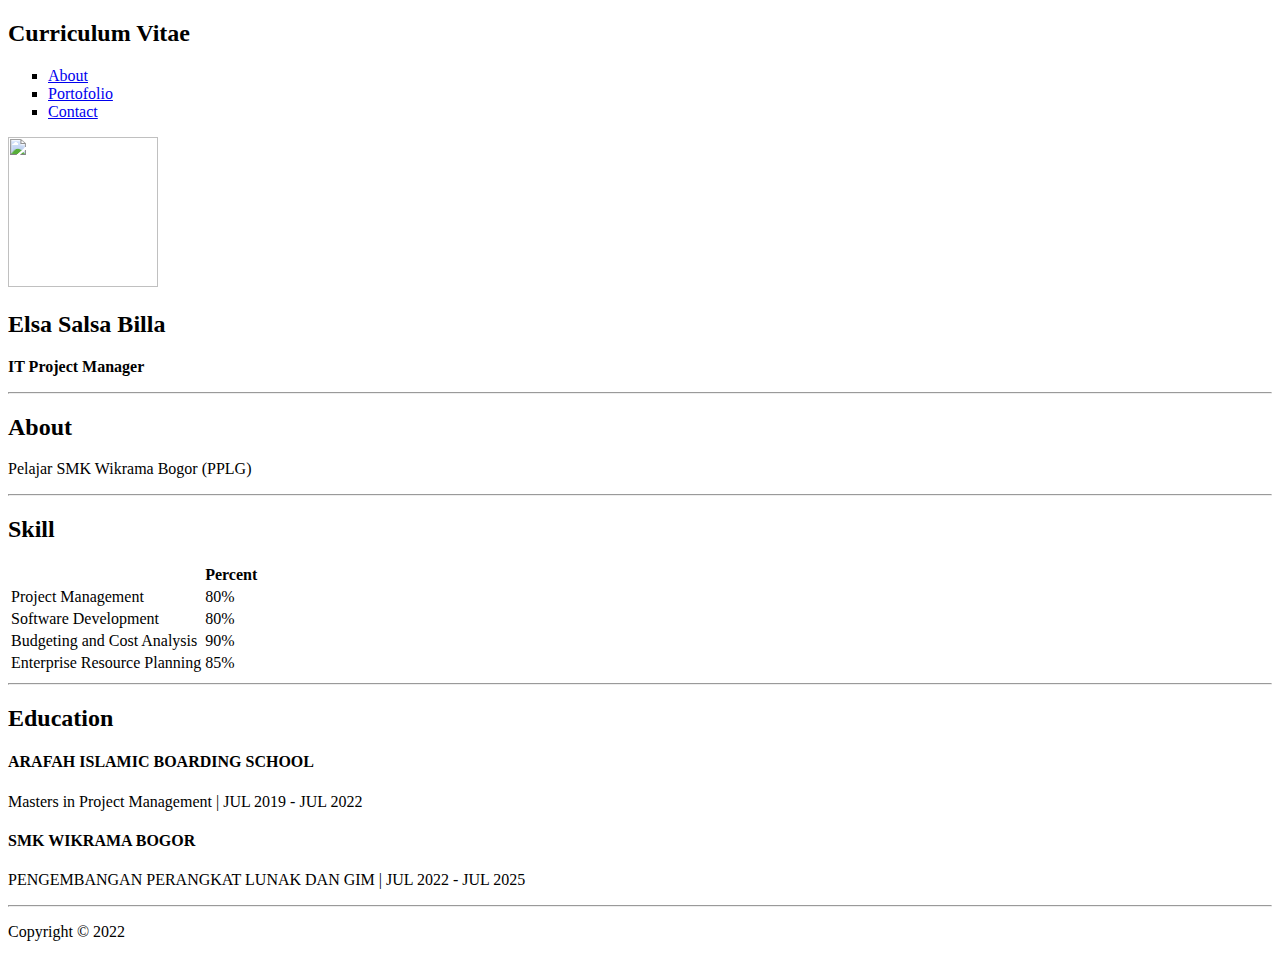
==== index.html @ 34611bf1 "Update index.html" ====
<!DOCTYPE html>
<html lang="en">
<head>
    <meta charset="UTF-8">
    <title>Web Pribadi</title>
    <link rel="stylesheet" href="style.css">
</head>
<body>
    <div class="container">
        <!-- judul halaman -->
        <h2>Curriculum Vitae</h2>
        <!-- navbar -->
        <div class="navbar">
            <ul type="square" class="list-nav">
                <li><a href="#" class="active" >About</a></li>
                <li><a href="portofolio.html">Portofolio</a></li>
                <li><a href="contact.html">Contact</a></li>
            </ul>
        </div>
        <!-- konten -->
        <div class="content">
            <!-- profil -->
              <div class="content-img">
                <div class="content1">
                    <img src="img/web.jpg" width="150" height="150">
                    <h2 class="content-header">Elsa Salsa Billa</h2>
                    <p class="content-text">
                        <b>IT Project Manager</b>
                    </p>
                </div>
            </div>
            <hr>
            <!-- Deskripsi Singkat -->
      		<section class="section section-small">
                <h2 class="section-header">About</h2>
             <p>Pelajar SMK Wikrama Bogor (PPLG)</p>
           </section>
           <hr>
            <!-- Table -->
          <section class="section">
              <h2 class="section-header">Skill</h2>
              <div class="responsive-table">
                  <table>
                       <tr class="tr-header">
                          <th>&nbsp;</th>
                          <th>Percent</th>
                       </tr>
                        <tr>
                          <td class="text-left">Project Management</td>
                          <td>80%</td>
                        </tr>
                        <tr>
                          <td class="text-left">Software Development</td>
                          <td>80%</td>
                        </tr>
                        <tr>
                          <td class="text-left">Budgeting and Cost Analysis</td>
                          <td>90%</td>
                        </tr>
                        <tr>
                          <td class="text-left">Enterprise Resource Planning</td>
                          <td>85%</td>
                        </tr>
                  </table>
                </div>
          </section>
          <hr>
           <!-- list-pendidikan -->
           <section class="section section-small">
            <h2 class="section-header">Education</h2>
            <h4>ARAFAH ISLAMIC BOARDING SCHOOL</h4>
            <p>Masters in Project Management | JUL 2019 - JUL 2022</p>
            <h4>SMK WIKRAMA BOGOR</h4>
            <p>PENGEMBANGAN PERANGKAT LUNAK DAN GIM | JUL 2022 - JUL 2025</p>
        </section>
        </div>
        <hr>
            <footer>
                <p class="footer-text">Copyright &copy; 2022</p>
           </footer>
       </div>
</body>
</html>
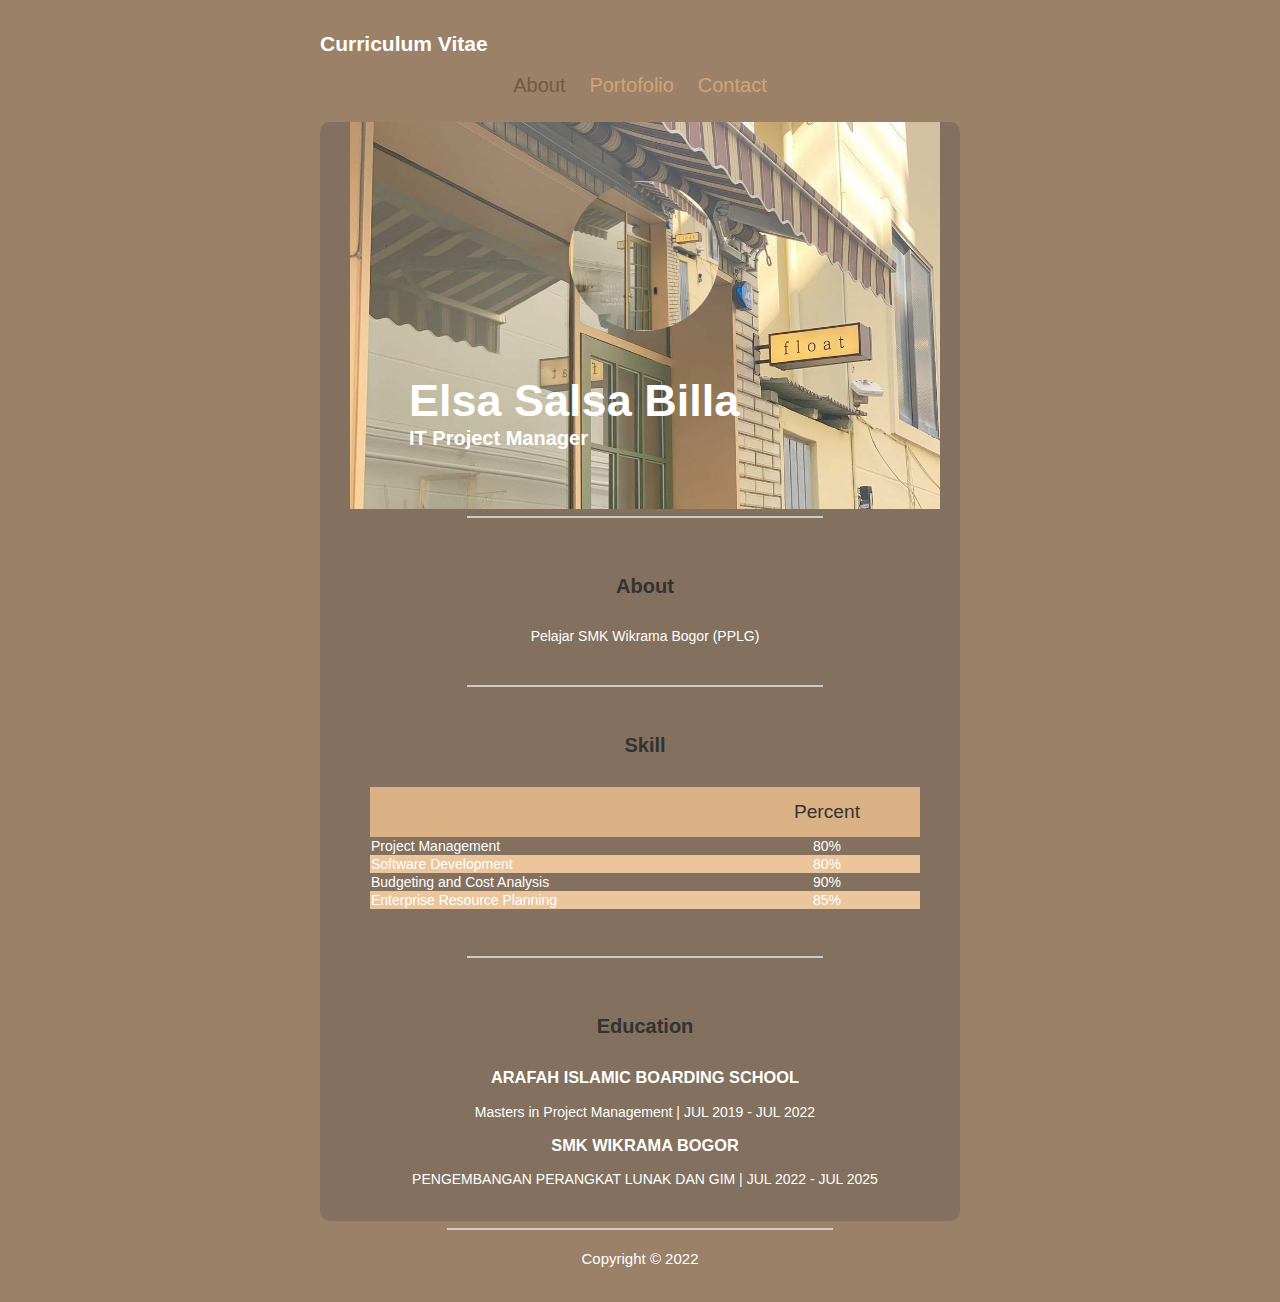
==== commit f0286197: "Update index.html" ====
--- a/index.html
+++ b/index.html
@@ -68,9 +68,9 @@
            <!-- list-pendidikan -->
            <section class="section section-small">
             <h2 class="section-header">Education</h2>
-            <h4>ARAFAH ISLAMIC BOARDING SCHOOL</h4>
+            <h3>ARAFAH ISLAMIC BOARDING SCHOOL</h3>
             <p>Masters in Project Management | JUL 2019 - JUL 2022</p>
-            <h4>SMK WIKRAMA BOGOR</h4>
+            <h3>SMK WIKRAMA BOGOR</h3>
             <p>PENGEMBANGAN PERANGKAT LUNAK DAN GIM | JUL 2022 - JUL 2025</p>
         </section>
         </div>
--- a/style.css
+++ b/style.css
@@ -0,0 +1,196 @@
+body {
+    background-color : #9b8168 ;
+    color : #fff ;
+    font-family: Arial, Helvetica, sans-serif;
+    font-size : 14px;
+    padding : 15px;
+    margin : 0px;
+}
+.container {
+    max-width: 640px;
+    margin-left: auto;
+    margin-right: auto;
+}
+h1  { text-align: center;}
+
+.navbar {
+    text-align: center;
+    margin-bottom : 25px;
+}
+.list-nav {
+    padding: 0;
+    margin: 0;
+}
+
+.list-nav li {
+    display: inline-block;
+    list-style: none;
+    margin-left: 10px;
+    margin-right: 10px;
+}
+
+.list-nav a { font-size : 20px;}
+.list-nav li a.active {color : #725a43}
+a:hover {color : #4444}
+a {
+color : #d3a379;
+text-decoration : none;
+}
+
+.content {
+    background-color : #4444;
+    border-radius : 10px;
+    padding-left: 30px;
+    padding-right: 20px;
+}
+
+.content-header {margin-bottom: 0px;}
+
+.content-text {
+    font-size: 20px;
+    margin :0;
+}
+
+#content-img {
+    background-image: url(img/float.jpg);
+    background-position: center;
+    min-height: 400px;
+    text-align: center;
+    border-top-left-radius: 10px;
+    border-top-right-radius: 10px;
+    background-size: cover;
+}
+
+.content1 img {
+    border-radius: 200px;
+    margin-left: 160px;
+    background-image: url(img/float.jpg);
+    background-size: cover;
+}
+
+#content.img img{
+    max-width: 50% ;
+    margin-bottom: -15px;
+    border-radius: 100px;
+}
+
+.content1 {
+    padding: 10%;
+    font-size : 30px;
+    background-image: url(img/float.jpg);
+    background-size: cover;
+}
+
+.section {
+    padding-top: 10px;
+    padding-left : 20px;
+    padding-right: 20px;
+    padding-bottom: 20px;
+}
+
+.section-small {
+    max-width: 490px;
+    margin-left: auto;
+    margin-right:auto;
+    padding-top: 20px;
+    text-align :center;
+}
+
+.section-header {
+    text-align: center;
+    color: #333333;
+    font-size: 20px;
+    margin-top: 30px;
+    margin-bottom: 30px;
+    padding-top : -50px;
+}
+
+hr {
+    width: 60%;
+    border : 0.5px solid #ccc;
+}
+
+table {
+    width: 100%;
+    border-spacing: 0;
+    padding-bottom: 20px;
+}
+
+th {
+    color : #333333;
+    font-weight: 400;
+    font-size: 1.2rem;
+    padding-left: 15px;
+    padding-right: 15px;
+}
+
+td {
+    text-align: center;
+    padding: 10px 15 px;
+}
+
+.text-left {text-align: left;}
+tr:nth-child(odd) { background-color: #ebc69c; }
+
+
+tr.tr-header {
+    background-color: #dab184;
+    height: 50px;
+  }
+  
+  .footer-text {
+    font-size: 15px;
+    margin-top: 20px;
+    margin-bottom: 20px;
+    text-align: center;
+  }
+
+
+  img { 
+    max-width: 100%;
+    max-height: 200px;
+  }
+  
+  .gallery {
+    display: flex;
+    margin-left: -15px;
+    margin-right: -15px;
+  }
+  
+  .images {
+    padding-left: 15px;
+    padding-right: 15px;
+  }
+  
+  figure { margin: 0; }
+  figcaption { text-align: center; }
+  
+  figcaption span {
+    display: block;
+    color: #333333;
+    font-size: 15px;
+  }
+
+
+  img {
+    max-width: 100%;
+    max-height: 200px;
+  }
+.gallery {
+    display: flex;
+    margin-left: -15px;
+    margin-right: 15px;
+}
+.images {
+    padding-left: 15px;
+    padding-right: 15px;
+}
+
+figure { margin: 0; }
+figcaption { text-align: center; }
+
+figcaption span {
+    display: block;
+    color: #333333;
+    font-size: 15px;
+  }
